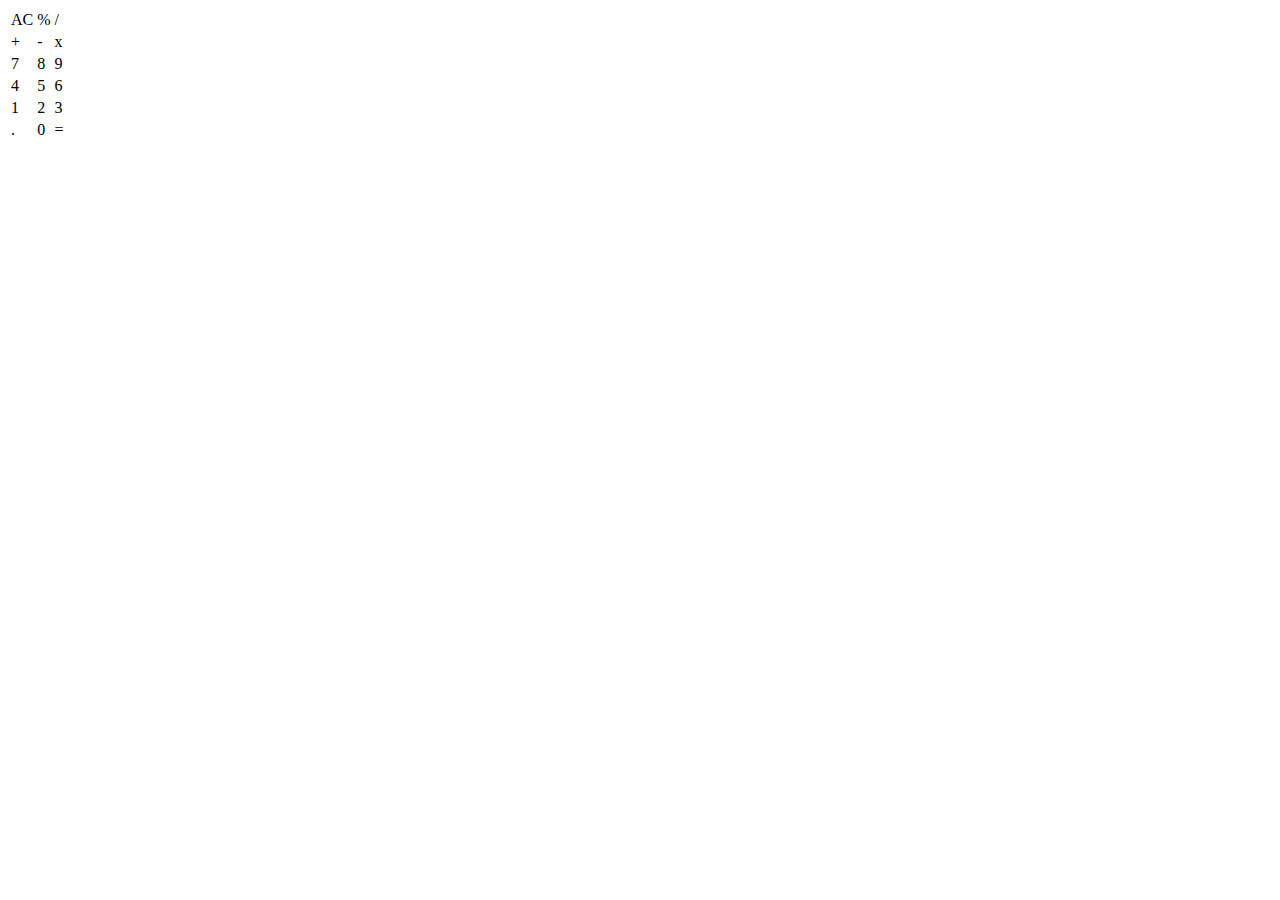
==== index.html @ 096cb0b6 "Add files via upload" ====
<!DOCTYPE html>
  <html lang="en">
  <head>
       <meta charset="UTF-8"> 
       <title>Calculator</title>
      <link rel="stylesheet" href="css/calc.css">
       <script src="js/calc.js"></script>
  </head>
   <body>	
       <div>		
       <header id="screen"></header>		
       <table>		 			
            <tbody>				
                 <tr class="blue">					                                                                                                                                            
                 	<td onclick="clearScr()">AC</td>
                 <td onclick="sendNum('*0.01')">%</td> 				
                 <td onclick="sendNum('/')">/</td>				
                 </tr>				
                 <tr class="red">					
                 <td onclick="sendNum('+')">+</td>					
                 <td onclick="sendNum('-')">-</td>					
                 <td onclick="sendNum('*')">x</td>				
                 </tr>				
                 <tr>			 		
                 <td onclick="sendNum('7')">7</td>			 	
                 	<td onclick="sendNum('8')">8</td>			 	
                 		<td onclick="sendNum('9')">9</td>				
                 		</tr>				
                 		<tr>				
                 		<td onclick="sendNum('4')">4</td>					
                 		<td onclick="sendNum('5')">5</td>					
                 		<td onclick="sendNum('6')">6</td>				
                 		</tr>				
                 		<tr> 					
                 		<td onclick="sendNum('1')">1</td>					
                 		<td onclick="sendNum('2')">2</td>					
                 		<td onclick="sendNum('3')">3</td>				
                 		</tr>				
                 		<tr> 					
                 		<td onclick="sendNum('.')">.</td>	
                 		<td onclick="sendNum('0')">0</td>					
                 		<td onclick="equalTo()">=</td>				
                 		</tr>				
               </tbody>		
            </table>	
          </div>
       </body>
    </html>
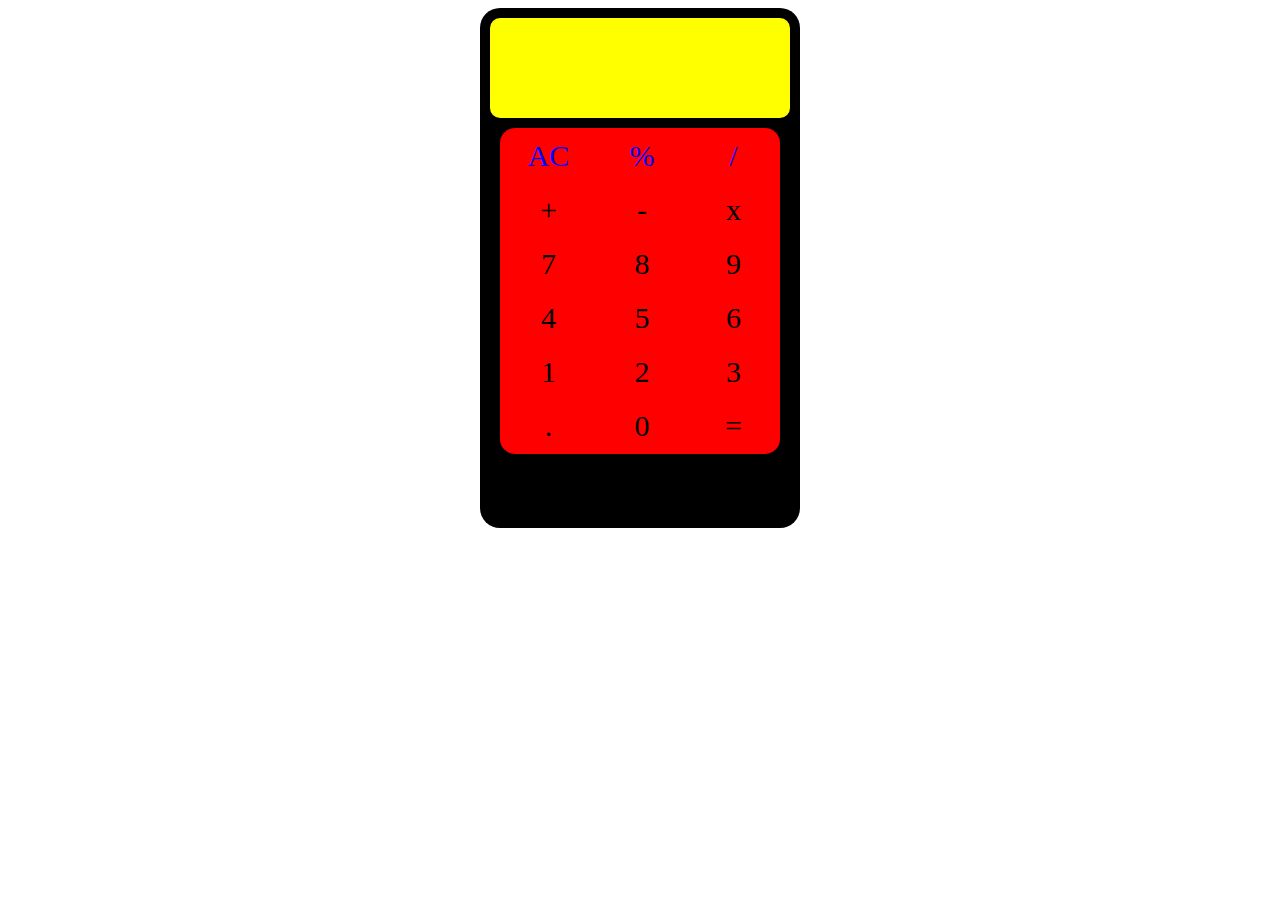
==== commit 1510cf99: "Update index.html" ====
--- a/index.html
+++ b/index.html
@@ -3,8 +3,8 @@
   <head>
        <meta charset="UTF-8"> 
        <title>Calculator</title>
-      <link rel="stylesheet" href="css/calc.css">
-       <script src="js/calc.js"></script>
+      <link rel="stylesheet" href="/calc.css">
+       <script src="/calc.js"></script>
   </head>
    <body>	
        <div>		
@@ -51,4 +51,4 @@
                  		
                  		
                  		
-  +  
--- a/calc.css
+++ b/calc.css
@@ -0,0 +1,49 @@
+div{	
+     background-color: #000000;
+      margin: 50px;	
+     width: 300px;	
+     height: 500px;	
+      margin: 0 auto;		
+      border-radius: 20px;	
+      padding: 10px;
+      }
+      
+      
+ header{	
+        background-color: #FFFF00;	
+        width: 100%;	
+        height: 100px;
+        	border-radius: 10px;	
+        	margin: 0 auto;		
+        	font-size: 30px;	
+        	color: #FFFFFF;	
+        	text-align: center; 
+        	} 
+        	
+ table{	
+       background-color: #FF0000;	
+        margin: 0 auto;	
+        margin-top: 10px;	
+        margin-right: 10px;	
+        margin-left: 10px;	
+        border-radius: 15px;
+        }
+ td{
+      width: 100px;
+      height: 50px;
+      text-align: center;
+      font-size: 30px;
+      }
+  
+     .blue{
+          color: #0000FF;
+     } 
+     td:active{	
+            background-color: 
+            	border-radius: 20px;
+            	}
+            	
+      
+      
+        
+        
